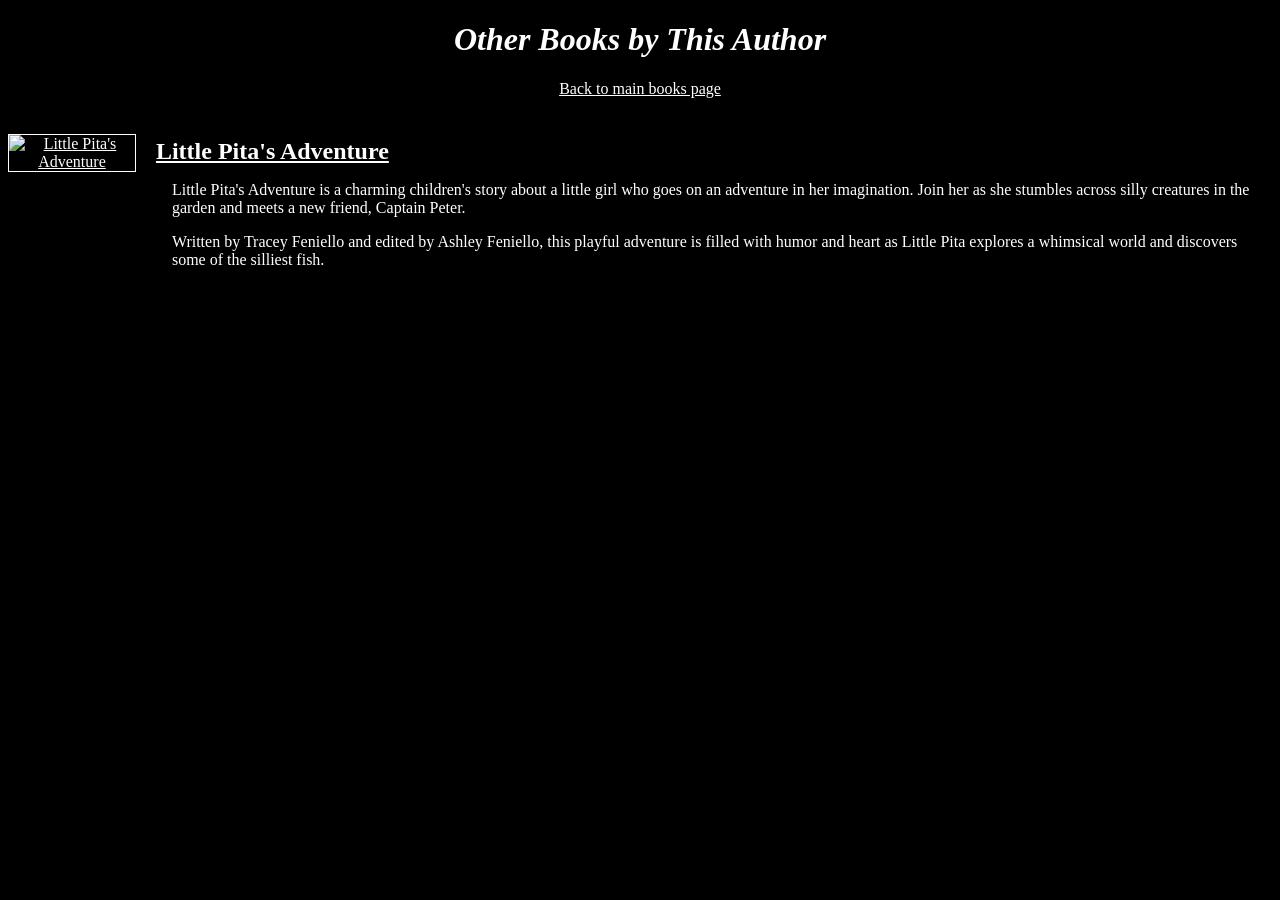
==== other-books.html @ 7e57e196 "Added new books" ====
<!DOCTYPE HTML PUBLIC "-//W3C//DTD HTML 4.01//EN" "http://www.w3.org/TR/html4/strict.dtd">
<html>
  <head>
    <meta charset="UTF-8">
    <meta name="viewport" content="width=device-width, initial-scale=1.0">
    <title>Other Books by This Author</title>
    <link rel="stylesheet" href="styles.css">
  </head>
  <body>
    <h1><i>Other Books by This Author</i></h1>
    <p class="back-link"><a href="index.html">Back to main books page</a></p>

    <div class="book">
      <a href="https://amzn.to/3OQ0iMi" class="book-cover">
        <img src="https://m.media-amazon.com/images/I/81Efb0LX7CL.jpg" width="174" height="261" alt="Little Pita's Adventure">
      </a>
      <div class="book-info">
        <a href="https://amzn.to/3OQ0iMi">
          <h2 class="book-title">Little Pita's Adventure</h2>
        </a>
        <p class="book-description">Little Pita's Adventure is a charming children's story about a little girl who goes on an adventure in her imagination. Join her as she stumbles across silly creatures in the garden and meets a new friend, Captain Peter.</p>
        <p class="book-description">Written by Tracey Feniello and edited by Ashley Feniello, this playful adventure is filled with humor and heart as Little Pita explores a whimsical world and discovers some of the silliest fish.</p>
      </div>
    </div>
  </body>
</html>
---- styles.css ----
body { background: black; color: white; text-align: center; }
h1, h2, h3, h4, h5, a { color: white; }
h2 { margin-bottom: 0; }
h4 { margin-top: 0; font-style: italic; }
p { margin-left: 1em; margin-right: 1em }

.sub-link,
.back-link {
  margin-top: 0.25em;
  margin-bottom: 1.25em;
}

.book {
  display: flex;
  flex-direction: column;
  align-items: center;
  margin-bottom: 20px;
}

.book-cover {
  max-width: 100%;
  height: auto;
}

.book-cover img {
  border: 1px solid white;
  box-sizing: border-box;
}

.book-info {
  text-align: center;
}

.book-description {
  text-align: left;
}

@media (min-width: 600px) {
  .book {
    flex-direction: row;
    align-items: flex-start;
  }

  .book-cover {
    max-width: 50%;
    margin-right: 20px;
    margin-top: 1em;
  }

  .book-info {
    text-align: left;
  }
}
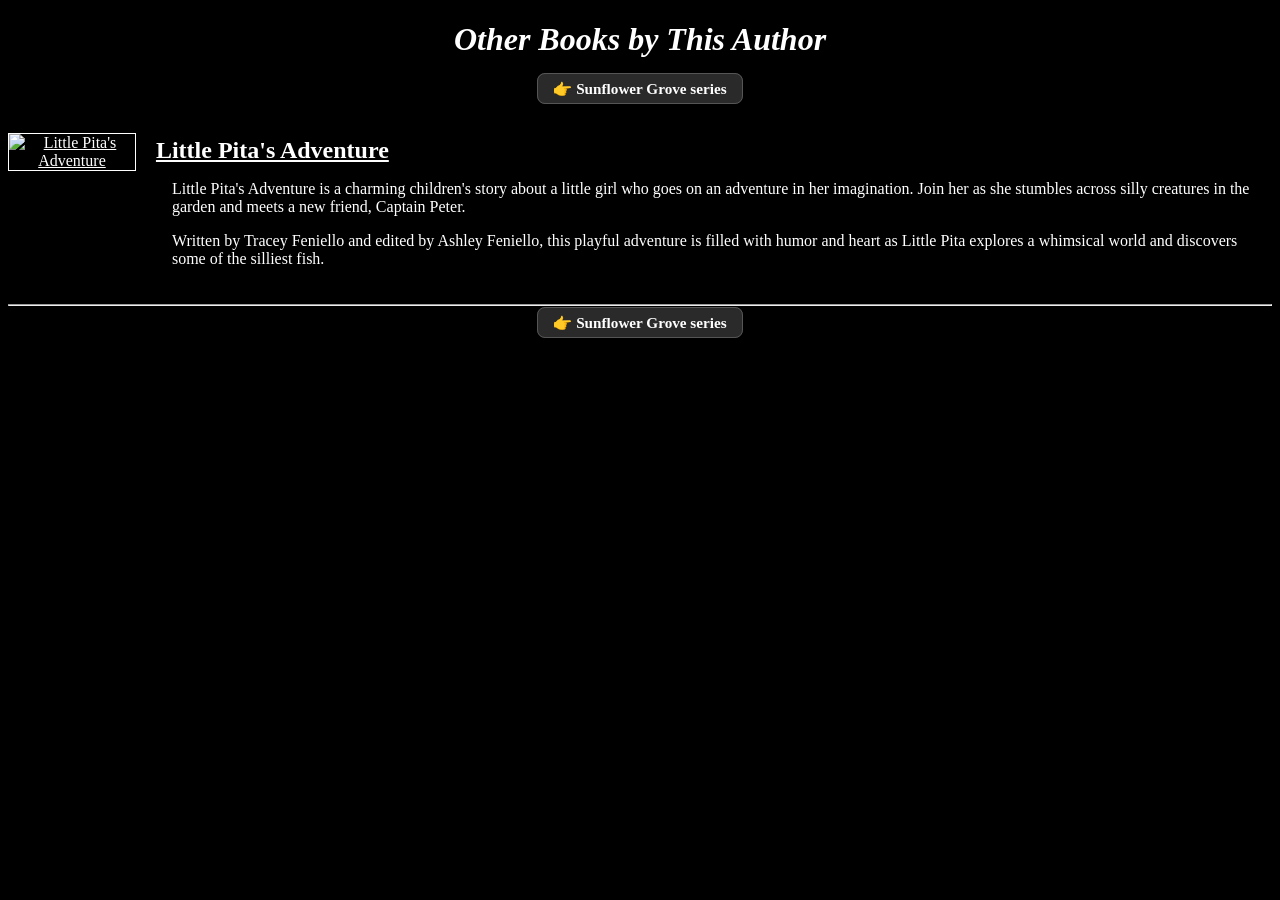
==== commit 8f11c2c6: "Add navigation links and improve link styling - Add 'More by this author' link at bottom of index.ht" ====
--- a/other-books.html
+++ b/other-books.html
@@ -8,7 +8,7 @@
   </head>
   <body>
     <h1><i>Other Books by This Author</i></h1>
-    <p class="back-link"><a href="index.html">Back to main books page</a></p>
+    <p class="back-link"><a href="index.html">👉 Sunflower Grove series</a></p>
 
     <div class="book">
       <a href="https://amzn.to/3OQ0iMi" class="book-cover">
@@ -22,5 +22,7 @@
         <p class="book-description">Written by Tracey Feniello and edited by Ashley Feniello, this playful adventure is filled with humor and heart as Little Pita explores a whimsical world and discovers some of the silliest fish.</p>
       </div>
     </div>
+    <hr />
+    <p class="sub-link"><a href="index.html">👉 Sunflower Grove series</a></p>
   </body>
 </html>
--- a/styles.css
+++ b/styles.css
@@ -8,6 +8,23 @@
 .back-link {
   margin-top: 0.25em;
   margin-bottom: 1.25em;
+  font-size: 0.95em;
+  font-weight: bold;
+}
+
+.sub-link a,
+.back-link a {
+  background: #2a2a2a;
+  padding: 0.4em 1em;
+  border-radius: 8px;
+  border: 1px solid #555;
+  text-decoration: none;
+}
+
+.sub-link a:hover,
+.back-link a:hover {
+  background: #444;
+  border-color: #aaa;
 }
 
 .book {
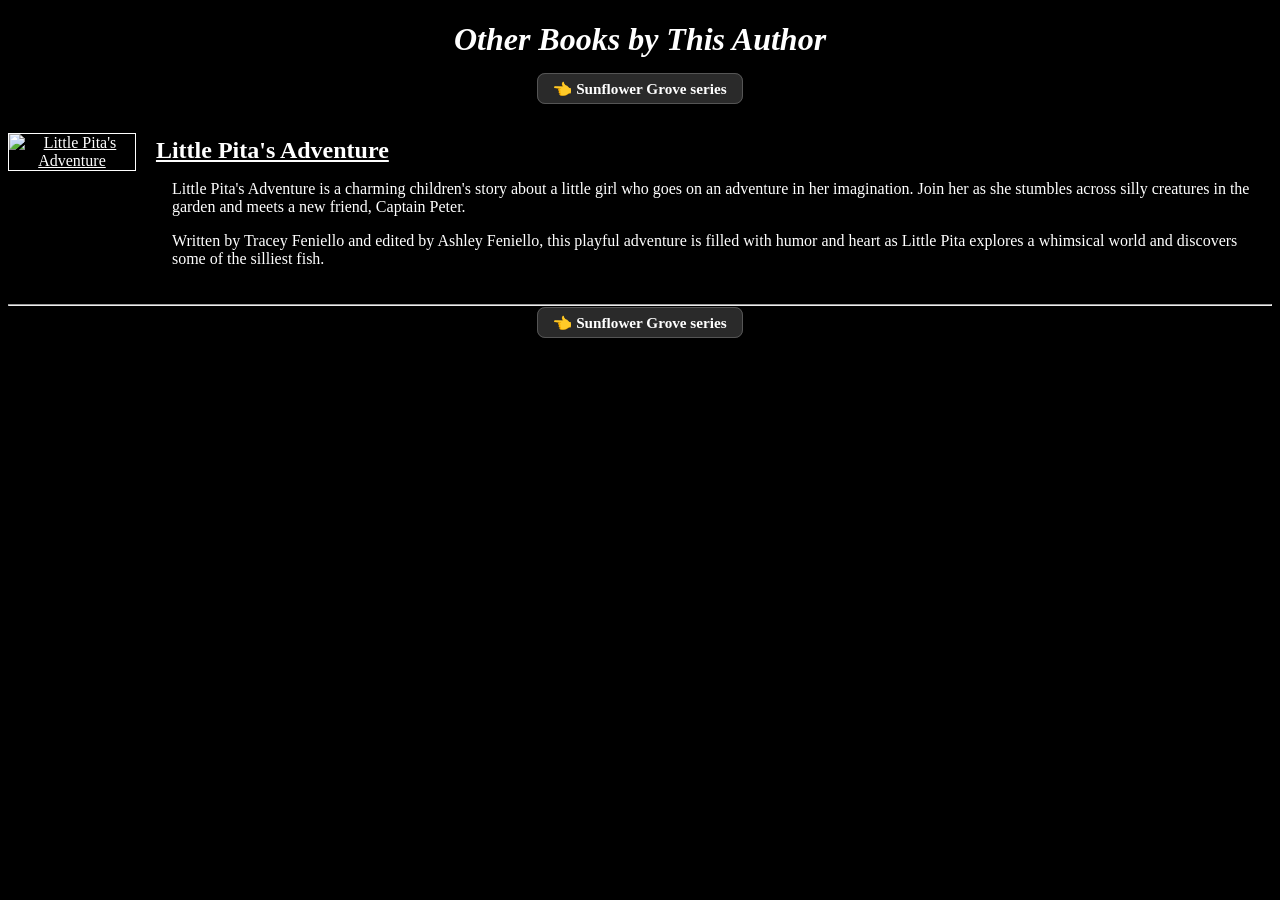
==== commit 7a354fcb: "Use left-pointing hand emoji for back links Co-authored-by: Copilot <223556219+Copilot@users.noreply" ====
--- a/other-books.html
+++ b/other-books.html
@@ -8,7 +8,7 @@
   </head>
   <body>
     <h1><i>Other Books by This Author</i></h1>
-    <p class="back-link"><a href="index.html">👉 Sunflower Grove series</a></p>
+    <p class="back-link"><a href="index.html">👈 Sunflower Grove series</a></p>
 
     <div class="book">
       <a href="https://amzn.to/3OQ0iMi" class="book-cover">
@@ -23,6 +23,6 @@
       </div>
     </div>
     <hr />
-    <p class="sub-link"><a href="index.html">👉 Sunflower Grove series</a></p>
+    <p class="sub-link"><a href="index.html">👈 Sunflower Grove series</a></p>
   </body>
 </html>
